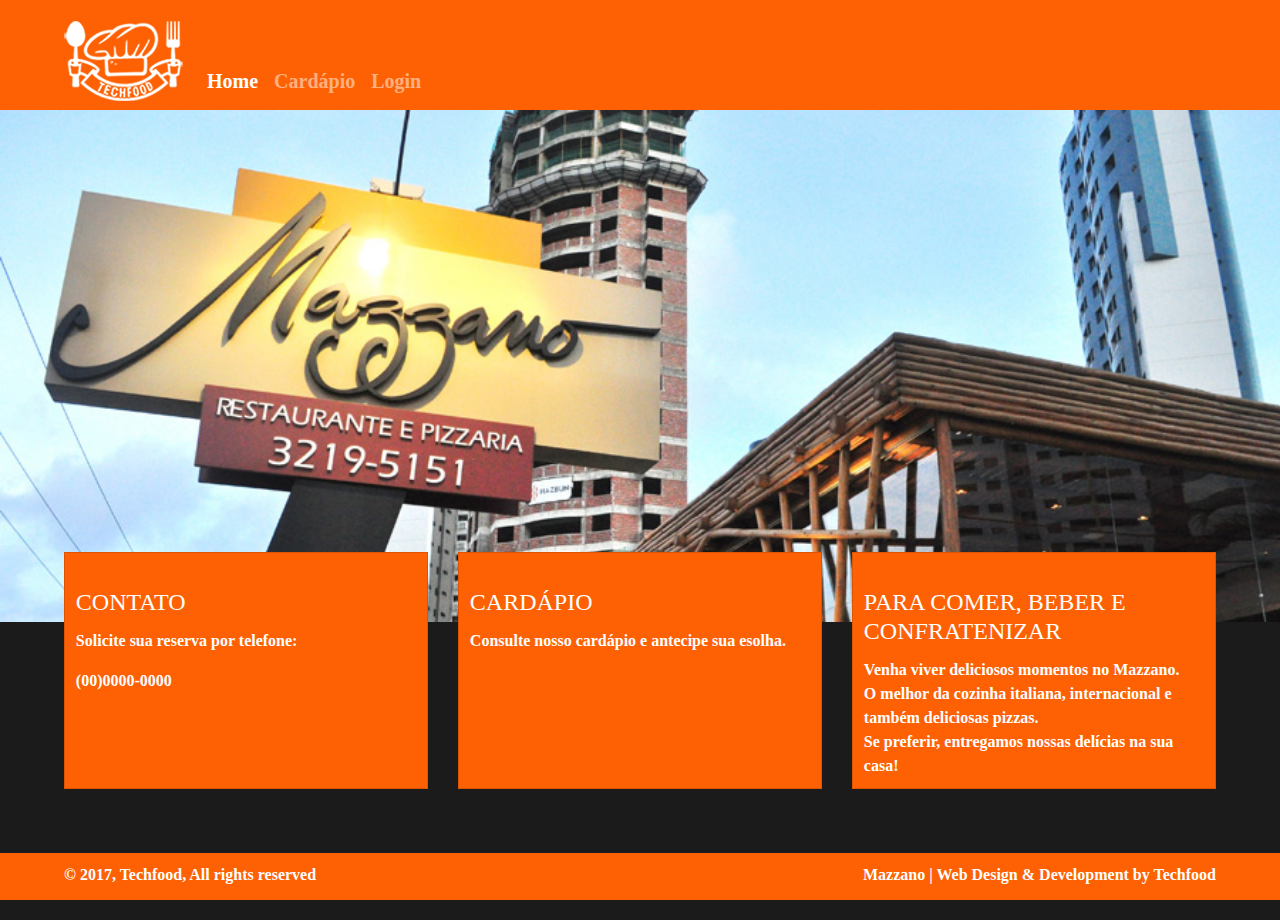
==== code/TechFood/web/index.html @ 151af3bd "10/11/2017	Quase pronto falta acabar varias coisas" ====
<!DOCTYPE html>
<html>
  <head>
    <title>TECHFood! - Página inicial</title>
    <!-- Required meta tags -->
    <meta charset="utf-8">
    <meta name="viewport" content="width=device-width, initial-scale=1, shrink-to-fit=no">
    <link rel="shortcut icon" href="Imagens\icon.ico">

    <!-- Bootstrap CSS -->
    <link rel="stylesheet" href="css/bootstrap.css">
  </head>
  <body>
    
    <nav class="navbar navbar-expand-lg navbar-dark" style="background-color: #fe6103; height: 110px; padding-left: 5%;padding-right: 5%; padding-top: 20px; z-index: 2;">
  <a class="navbar-brand" href="./index.html"><img src="Imagens\Logo.png"></a>
  <button class="navbar-toggler" type="button" data-toggle="collapse" data-target="#navbarNavAltMarkup" aria-controls="navbarNavAltMarkup" aria-expanded="false" aria-label="Toggle navigation">
    <span class="navbar-toggler-icon"></span>
  </button>
  <div class="collapse navbar-collapse" id="navbarNavAltMarkup" style="font-size: 20px; margin-top: 40px;">
    <div class="navbar-nav">
      <a class="nav-item nav-link active" href="./index.html">Home <span class="sr-only">(current)</span></a>
      <a class="nav-item nav-link" href="./jsp/cardapio.jsp">Cardápio</a>
      <a class="nav-item nav-link" href="./jsp/login.jsp">Login</a>
    </div>
  </div>
</nav>

<img src="Imagens\fachada.jpg" style="width: 100%; position: relative;">

<div class="bot" style="margin-top: -70px;">
	<div class="card-deck">
	  <div class="card" style="background-color: #fe6103; border-radius: 0;">
	    <div class="card-body" style="padding: 3%; padding-top: 35px;">
	      <h4 class="card-title">CONTATO</h4>
	      <p class="card-text">Solicite sua reserva por telefone:</p>
					<p class="card-text">(00)0000-0000</p>
	    </div>
	    </div>
	  <div class="card" style="background-color: #fe6103; border-radius: 0;">
	    <div class="card-body" style="padding: 3%; padding-top: 35px;">
	      <h4 class="card-title">CARDÁPIO</h4>
	      <p class="card-text">Consulte nosso cardápio e antecipe sua esolha.</p>
	    </div>
	  </div>
	  <div class="card" style="background-color: #fe6103; border-radius: 0;">
	    <div class="card-body" style="padding: 3%; padding-top: 35px;">
	      <h4 class="card-title">PARA COMER, BEBER E CONFRATENIZAR</h4>
	      <p class="card-text">Venha viver deliciosos momentos no Mazzano.<br>O melhor da cozinha italiana, internacional e também deliciosas pizzas.<br>Se preferir, entregamos nossas delícias na sua casa!</p>
	    </div>
	  </div>
	</div>
</div>
<div class="footer-bottom">
		<div class="row">
			<div class="col-xs-12 col-sm-6 col-md-6 col-lg-6">
				<div class="copyright">
					© 2017, Techfood, All rights reserved
				</div>
			</div>
			<div class="col-xs-12 col-sm-6 col-md-6 col-lg-6">
				<div class="design">
					 <a href="./index.html">Mazzano </a> |  <a target="_blank" href="#">Web Design & Development by Techfood</a>
				</div>
			</div>
		</div>
</div>


    <!-- Optional JavaScript -->
    <!-- jQuery first, then Popper.js, then Bootstrap JS -->
    <script src="js/jquery-3.2.1.slim.min.js"></script>
    <script src="js/popper.min.js"></script>
    <script src="js/bootstrap.min.js"></script>
  </body>
</html>
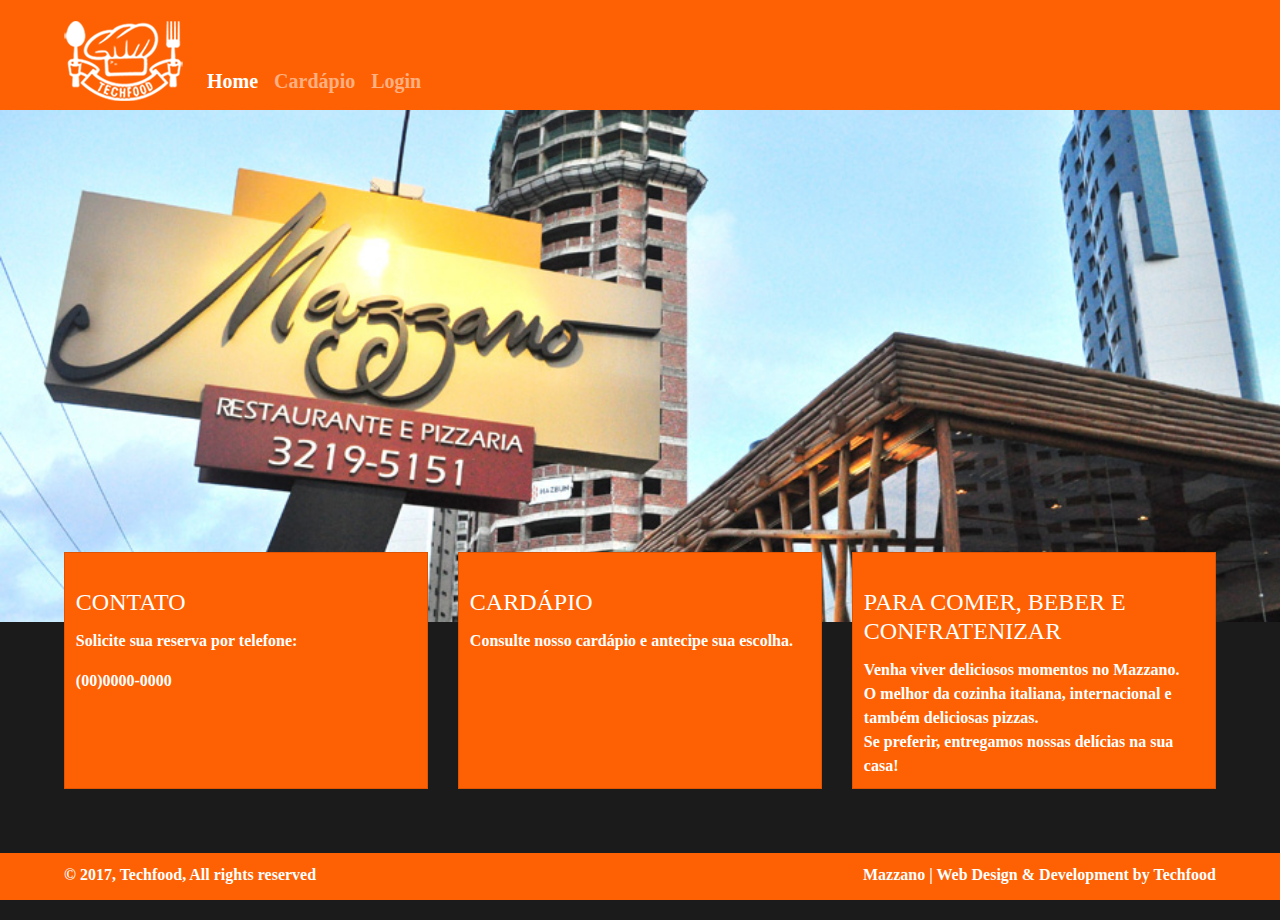
==== commit ef6ca850: "Rodapé" ====
--- a/code/TechFood/web/index.html
+++ b/code/TechFood/web/index.html
@@ -5,7 +5,7 @@
     <!-- Required meta tags -->
     <meta charset="utf-8">
     <meta name="viewport" content="width=device-width, initial-scale=1, shrink-to-fit=no">
-    <link rel="shortcut icon" href="Imagens\icon.ico">
+    
 
     <!-- Bootstrap CSS -->
     <link rel="stylesheet" href="css/bootstrap.css">
@@ -40,7 +40,7 @@
 	  <div class="card" style="background-color: #fe6103; border-radius: 0;">
 	    <div class="card-body" style="padding: 3%; padding-top: 35px;">
 	      <h4 class="card-title">CARDÁPIO</h4>
-	      <p class="card-text">Consulte nosso cardápio e antecipe sua esolha.</p>
+	      <p class="card-text">Consulte nosso cardápio e antecipe sua escolha.</p>
 	    </div>
 	  </div>
 	  <div class="card" style="background-color: #fe6103; border-radius: 0;">
